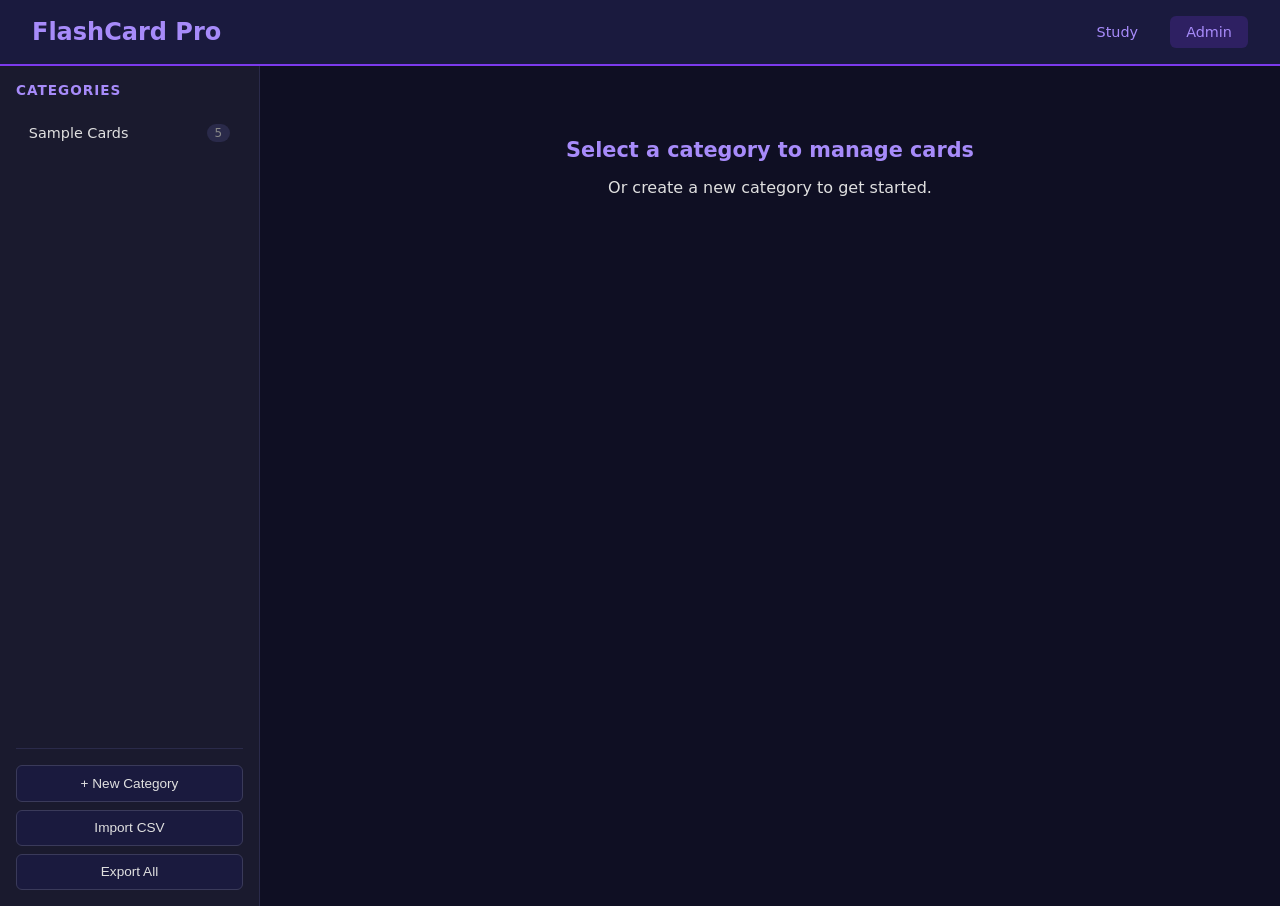
==== admin.html @ e3b7ca0d "Initial flashcard learning app with practice/quiz modes and admin panel Features: category-based fla" ====
<!DOCTYPE html>
<html lang="en">
<head>
  <meta charset="UTF-8">
  <meta name="viewport" content="width=device-width, initial-scale=1.0">
  <title>FlashCard Pro - Admin</title>
  <link rel="stylesheet" href="css/style.css">
</head>
<body>
  <header class="header">
    <h1>FlashCard Pro</h1>
    <nav>
      <a href="index.html">Study</a>
      <a href="admin.html" class="active">Admin</a>
    </nav>
  </header>

  <div class="admin-layout">
    <div class="sidebar">
      <h3>Categories</h3>
      <div id="category-list"></div>
      <div class="sidebar-actions">
        <button id="add-category-btn">+ New Category</button>
        <button id="import-csv-btn">Import CSV</button>
        <button id="export-btn">Export All</button>
      </div>
    </div>
    <div class="admin-main" id="admin-main">
      <div class="empty-state">
        <h2>Select a category to manage cards</h2>
        <p>Or create a new category to get started.</p>
      </div>
    </div>
  </div>

  <!-- Add/Edit Card Modal -->
  <div class="modal-overlay" id="card-modal" style="display:none">
    <div class="modal">
      <h3 id="card-modal-title">Add Card</h3>
      <label for="card-question">Question</label>
      <textarea id="card-question" placeholder="Enter the question..."></textarea>
      <label for="card-answer">Answer</label>
      <input type="text" id="card-answer" placeholder="Enter the answer...">
      <div class="modal-buttons">
        <button onclick="closeCardModal()">Cancel</button>
        <button class="primary-btn" onclick="saveCard()">Save</button>
      </div>
    </div>
  </div>

  <!-- Add Category Modal -->
  <div class="modal-overlay" id="category-modal" style="display:none">
    <div class="modal">
      <h3>New Category</h3>
      <label for="category-name">Category Name</label>
      <input type="text" id="category-name" placeholder="e.g. Biology, History...">
      <div class="modal-buttons">
        <button onclick="closeCategoryModal()">Cancel</button>
        <button class="primary-btn" onclick="saveCategory()">Create</button>
      </div>
    </div>
  </div>

  <!-- Import CSV Modal -->
  <div class="modal-overlay" id="import-modal" style="display:none">
    <div class="modal">
      <h3>Import CSV</h3>
      <label for="import-category">Import into category</label>
      <select id="import-category"></select>
      <p class="import-help">
        Paste your CSV data below. Each line should have a question and answer separated by a comma.<br>
        Example:<br>
        What is 2+2?,4<br>
        Capital of Japan?,Tokyo
      </p>
      <label for="csv-data">CSV Data</label>
      <textarea id="csv-data" placeholder="question,answer&#10;question,answer"></textarea>
      <div class="modal-buttons">
        <button onclick="closeImportModal()">Cancel</button>
        <button class="primary-btn" onclick="importCSV()">Import</button>
      </div>
    </div>
  </div>

  <script src="js/admin.js"></script>
</body>
</html>
---- css/style.css ----
* {
  margin: 0;
  padding: 0;
  box-sizing: border-box;
}

body {
  font-family: 'Segoe UI', system-ui, -apple-system, sans-serif;
  background: #0f0f23;
  color: #e0e0e0;
  min-height: 100vh;
}

/* Header */
.header {
  background: #1a1a3e;
  border-bottom: 2px solid #7c3aed;
  padding: 1rem 2rem;
  display: flex;
  justify-content: space-between;
  align-items: center;
}

.header h1 {
  font-size: 1.5rem;
  color: #a78bfa;
  font-weight: 700;
}

.header nav {
  display: flex;
  gap: 1rem;
  align-items: center;
}

.header nav a {
  color: #a78bfa;
  text-decoration: none;
  padding: 0.5rem 1rem;
  border-radius: 6px;
  transition: background 0.2s;
  font-size: 0.9rem;
}

.header nav a:hover,
.header nav a.active {
  background: #7c3aed33;
}

/* Score bar */
.score-bar {
  display: flex;
  justify-content: center;
  gap: 2rem;
  padding: 1rem;
  background: #1a1a2e;
  border-bottom: 1px solid #2a2a4a;
}

.score-item {
  display: flex;
  align-items: center;
  gap: 0.5rem;
  font-size: 0.95rem;
}

.score-item .count {
  font-weight: 700;
  font-size: 1.2rem;
}

.score-correct .count { color: #4ade80; }
.score-incorrect .count { color: #f87171; }
.score-remaining .count { color: #facc15; }
.score-total .count { color: #a78bfa; }

/* Controls */
.controls {
  display: flex;
  justify-content: center;
  gap: 1rem;
  padding: 1.5rem;
  flex-wrap: wrap;
}

.controls select,
.controls button {
  padding: 0.6rem 1.2rem;
  border-radius: 8px;
  border: 1px solid #3a3a5a;
  background: #1a1a3e;
  color: #e0e0e0;
  font-size: 0.9rem;
  cursor: pointer;
  transition: all 0.2s;
}

.controls select:hover,
.controls button:hover {
  border-color: #7c3aed;
}

.controls button.active {
  background: #7c3aed;
  border-color: #7c3aed;
  color: white;
}

.controls button:disabled {
  opacity: 0.4;
  cursor: not-allowed;
}

/* Card area */
.card-area {
  display: flex;
  flex-direction: column;
  align-items: center;
  padding: 2rem;
  min-height: 400px;
}

.card-container {
  perspective: 1000px;
  width: 100%;
  max-width: 500px;
  height: 300px;
  cursor: pointer;
  margin-bottom: 1.5rem;
}

.card {
  width: 100%;
  height: 100%;
  position: relative;
  transform-style: preserve-3d;
  transition: transform 0.6s ease;
}

.card.flipped {
  transform: rotateY(180deg);
}

.card-face {
  position: absolute;
  width: 100%;
  height: 100%;
  backface-visibility: hidden;
  border-radius: 16px;
  display: flex;
  flex-direction: column;
  align-items: center;
  justify-content: center;
  padding: 2rem;
  text-align: center;
}

.card-front {
  background: linear-gradient(145deg, #1e1e4a, #2a2a5a);
  border: 2px solid #3a3a6a;
}

.card-back {
  background: linear-gradient(145deg, #1a3a2a, #2a4a3a);
  border: 2px solid #3a6a4a;
  transform: rotateY(180deg);
}

.card-label {
  font-size: 0.75rem;
  text-transform: uppercase;
  letter-spacing: 2px;
  color: #888;
  margin-bottom: 1rem;
}

.card-text {
  font-size: 1.4rem;
  line-height: 1.5;
  font-weight: 500;
}

.card-front .card-text {
  color: #c4b5fd;
}

.card-back .card-text {
  color: #86efac;
}

.click-hint {
  font-size: 0.75rem;
  color: #666;
  margin-top: 1rem;
}

/* Quiz input on back */
.quiz-input-area {
  width: 100%;
  display: flex;
  flex-direction: column;
  align-items: center;
  gap: 0.75rem;
}

.quiz-input-area input {
  width: 80%;
  padding: 0.75rem 1rem;
  border-radius: 8px;
  border: 2px solid #3a6a4a;
  background: #0f2a1a;
  color: #e0e0e0;
  font-size: 1.1rem;
  text-align: center;
  outline: none;
}

.quiz-input-area input:focus {
  border-color: #4ade80;
}

.quiz-submit-btn {
  padding: 0.5rem 2rem;
  border-radius: 8px;
  border: none;
  background: #4ade80;
  color: #0f0f23;
  font-weight: 600;
  cursor: pointer;
  font-size: 0.95rem;
}

.quiz-submit-btn:hover {
  background: #22c55e;
}

.quiz-result {
  font-size: 1.1rem;
  font-weight: 600;
  margin-top: 0.5rem;
}

.quiz-result.correct { color: #4ade80; }
.quiz-result.incorrect { color: #f87171; }

.answer-reveal {
  font-size: 0.9rem;
  color: #86efac;
  margin-top: 0.25rem;
}

/* Yes/No buttons */
.answer-buttons {
  display: flex;
  gap: 1rem;
}

.answer-buttons button {
  padding: 0.75rem 2.5rem;
  border-radius: 10px;
  border: 2px solid;
  font-size: 1rem;
  font-weight: 600;
  cursor: pointer;
  transition: all 0.2s;
}

.btn-yes {
  background: #065f4620;
  border-color: #4ade80;
  color: #4ade80;
}

.btn-yes:hover {
  background: #4ade8030;
}

.btn-no {
  background: #7f1d1d20;
  border-color: #f87171;
  color: #f87171;
}

.btn-no:hover {
  background: #f8717130;
}

.answer-buttons button:disabled {
  opacity: 0.3;
  cursor: not-allowed;
}

/* Progress bar */
.progress-bar-container {
  width: 100%;
  max-width: 500px;
  height: 6px;
  background: #1a1a3e;
  border-radius: 3px;
  margin-bottom: 1rem;
  overflow: hidden;
}

.progress-bar {
  height: 100%;
  background: linear-gradient(90deg, #7c3aed, #a78bfa);
  border-radius: 3px;
  transition: width 0.4s ease;
}

/* Empty / complete states */
.empty-state,
.complete-state {
  text-align: center;
  padding: 3rem;
}

.empty-state h2,
.complete-state h2 {
  color: #a78bfa;
  margin-bottom: 1rem;
}

.complete-state .final-score {
  font-size: 2rem;
  color: #4ade80;
  font-weight: 700;
  margin: 1rem 0;
}

.complete-state button {
  margin-top: 1rem;
  padding: 0.75rem 2rem;
  border-radius: 8px;
  border: 2px solid #7c3aed;
  background: #7c3aed20;
  color: #a78bfa;
  font-size: 1rem;
  cursor: pointer;
}

.complete-state button:hover {
  background: #7c3aed40;
}

/* ===== ADMIN PAGE ===== */
.admin-layout {
  display: flex;
  min-height: calc(100vh - 60px);
}

.sidebar {
  width: 260px;
  background: #1a1a2e;
  border-right: 1px solid #2a2a4a;
  padding: 1rem;
  display: flex;
  flex-direction: column;
  gap: 0.5rem;
}

.sidebar h3 {
  color: #a78bfa;
  font-size: 0.85rem;
  text-transform: uppercase;
  letter-spacing: 1px;
  margin-bottom: 0.5rem;
}

.sidebar-item {
  padding: 0.6rem 0.8rem;
  border-radius: 6px;
  cursor: pointer;
  display: flex;
  justify-content: space-between;
  align-items: center;
  transition: background 0.2s;
  font-size: 0.9rem;
}

.sidebar-item:hover {
  background: #2a2a4a;
}

.sidebar-item.active {
  background: #7c3aed33;
  color: #a78bfa;
}

.sidebar-item .card-count {
  font-size: 0.75rem;
  background: #2a2a4a;
  padding: 0.15rem 0.5rem;
  border-radius: 10px;
  color: #888;
}

.sidebar-actions {
  margin-top: auto;
  display: flex;
  flex-direction: column;
  gap: 0.5rem;
  padding-top: 1rem;
  border-top: 1px solid #2a2a4a;
}

.sidebar-actions button {
  width: 100%;
  padding: 0.6rem;
  border-radius: 6px;
  border: 1px solid #3a3a5a;
  background: #1a1a3e;
  color: #e0e0e0;
  cursor: pointer;
  font-size: 0.85rem;
  transition: all 0.2s;
}

.sidebar-actions button:hover {
  border-color: #7c3aed;
  background: #7c3aed20;
}

.admin-main {
  flex: 1;
  padding: 1.5rem;
  overflow-y: auto;
}

.admin-main h2 {
  color: #a78bfa;
  margin-bottom: 1rem;
  font-size: 1.3rem;
}

/* Card table */
.card-table {
  width: 100%;
  border-collapse: collapse;
}

.card-table th {
  text-align: left;
  padding: 0.75rem 1rem;
  border-bottom: 2px solid #3a3a5a;
  color: #888;
  font-size: 0.8rem;
  text-transform: uppercase;
  letter-spacing: 1px;
}

.card-table td {
  padding: 0.75rem 1rem;
  border-bottom: 1px solid #2a2a4a;
  font-size: 0.9rem;
}

.card-table tr:hover td {
  background: #1a1a3e;
}

.card-table .actions {
  display: flex;
  gap: 0.5rem;
}

.card-table .actions button {
  padding: 0.3rem 0.7rem;
  border-radius: 4px;
  border: 1px solid #3a3a5a;
  background: transparent;
  color: #e0e0e0;
  cursor: pointer;
  font-size: 0.8rem;
}

.card-table .actions button:hover {
  border-color: #7c3aed;
}

.card-table .actions .delete-btn:hover {
  border-color: #f87171;
  color: #f87171;
}

/* Modals */
.modal-overlay {
  position: fixed;
  top: 0;
  left: 0;
  right: 0;
  bottom: 0;
  background: #0008;
  display: flex;
  align-items: center;
  justify-content: center;
  z-index: 100;
}

.modal {
  background: #1a1a3e;
  border: 1px solid #3a3a5a;
  border-radius: 12px;
  padding: 2rem;
  width: 90%;
  max-width: 500px;
}

.modal h3 {
  color: #a78bfa;
  margin-bottom: 1.5rem;
}

.modal label {
  display: block;
  font-size: 0.85rem;
  color: #888;
  margin-bottom: 0.3rem;
}

.modal input,
.modal textarea,
.modal select {
  width: 100%;
  padding: 0.6rem 0.8rem;
  border-radius: 6px;
  border: 1px solid #3a3a5a;
  background: #0f0f23;
  color: #e0e0e0;
  font-size: 0.9rem;
  margin-bottom: 1rem;
  font-family: inherit;
}

.modal textarea {
  min-height: 120px;
  resize: vertical;
}

.modal input:focus,
.modal textarea:focus {
  outline: none;
  border-color: #7c3aed;
}

.modal-buttons {
  display: flex;
  gap: 0.75rem;
  justify-content: flex-end;
  margin-top: 0.5rem;
}

.modal-buttons button {
  padding: 0.6rem 1.5rem;
  border-radius: 6px;
  border: 1px solid #3a3a5a;
  background: #1a1a3e;
  color: #e0e0e0;
  cursor: pointer;
  font-size: 0.9rem;
}

.modal-buttons .primary-btn {
  background: #7c3aed;
  border-color: #7c3aed;
  color: white;
}

.modal-buttons .primary-btn:hover {
  background: #6d28d9;
}

.import-help {
  font-size: 0.8rem;
  color: #888;
  margin-bottom: 1rem;
  line-height: 1.5;
}

/* Responsive */
@media (max-width: 768px) {
  .header {
    flex-direction: column;
    gap: 0.75rem;
  }

  .score-bar {
    flex-wrap: wrap;
    gap: 1rem;
  }

  .controls {
    flex-direction: column;
    align-items: center;
  }

  .card-container {
    max-width: 90%;
    height: 250px;
  }

  .admin-layout {
    flex-direction: column;
  }

  .sidebar {
    width: 100%;
    flex-direction: row;
    flex-wrap: wrap;
    border-right: none;
    border-bottom: 1px solid #2a2a4a;
  }

  .sidebar-actions {
    flex-direction: row;
    margin-top: 0;
    border-top: none;
    padding-top: 0;
  }
}
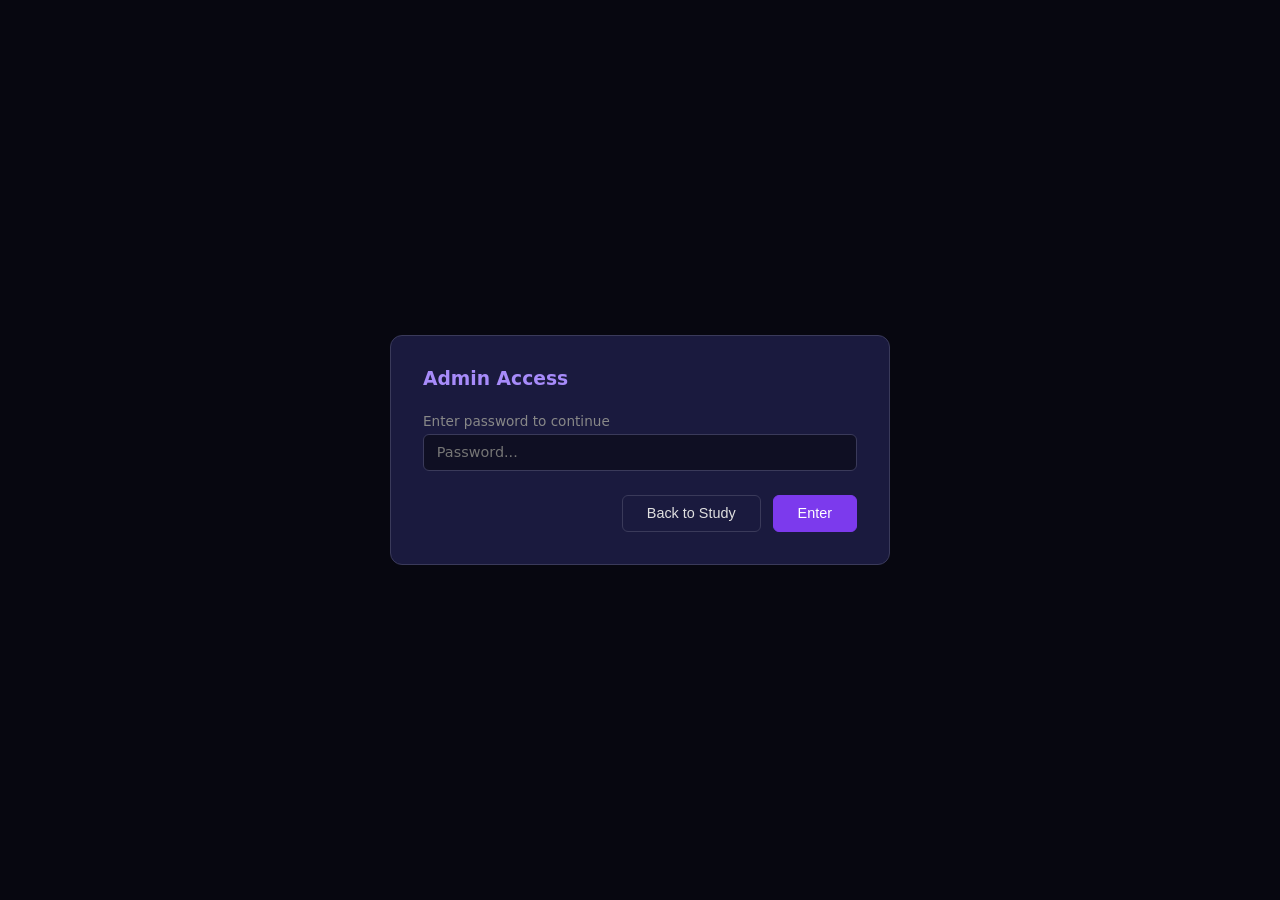
==== commit 2c04535d: "Hide admin link and add password gate to admin page Removes the Admin nav link from the study page s" ====
--- a/admin.html
+++ b/admin.html
@@ -7,7 +7,21 @@
   <link rel="stylesheet" href="css/style.css">
 </head>
 <body>
-  <header class="header">
+  <!-- Password Gate -->
+  <div class="modal-overlay" id="password-gate" style="display:flex">
+    <div class="modal">
+      <h3>Admin Access</h3>
+      <label for="admin-password">Enter password to continue</label>
+      <input type="password" id="admin-password" placeholder="Password...">
+      <p id="password-error" style="color:#f87171; font-size:0.85rem; margin-top:-0.5rem; display:none;">Incorrect password</p>
+      <div class="modal-buttons">
+        <button onclick="window.location.href='index.html'">Back to Study</button>
+        <button class="primary-btn" onclick="checkPassword()">Enter</button>
+      </div>
+    </div>
+  </div>
+
+  <header class="header" style="display:none" id="admin-header">
     <h1>FlashCard Pro</h1>
     <nav>
       <a href="index.html">Study</a>
@@ -15,7 +29,7 @@
     </nav>
   </header>
 
-  <div class="admin-layout">
+  <div class="admin-layout" style="display:none" id="admin-content">
     <div class="sidebar">
       <h3>Categories</h3>
       <div id="category-list"></div>
@@ -82,6 +96,44 @@
     </div>
   </div>
 
+  <script>
+    // Default password: admin123
+    // To change: generate a new SHA-256 hash at any online tool and replace below
+    const ADMIN_HASH = '240be518fabd2724ddb6f04eeb1da5967448d7e831c08c8fa822809f74c720a9';
+
+    async function sha256(text) {
+      const data = new TextEncoder().encode(text);
+      const hash = await crypto.subtle.digest('SHA-256', data);
+      return Array.from(new Uint8Array(hash)).map(b => b.toString(16).padStart(2, '0')).join('');
+    }
+
+    async function checkPassword() {
+      const input = document.getElementById('admin-password');
+      const hash = await sha256(input.value);
+      if (hash === ADMIN_HASH) {
+        sessionStorage.setItem('flashcard-admin-auth', 'true');
+        unlockAdmin();
+      } else {
+        document.getElementById('password-error').style.display = 'block';
+        input.value = '';
+        input.focus();
+      }
+    }
+
+    function unlockAdmin() {
+      document.getElementById('password-gate').style.display = 'none';
+      document.getElementById('admin-header').style.display = 'flex';
+      document.getElementById('admin-content').style.display = 'flex';
+    }
+
+    document.getElementById('admin-password').addEventListener('keydown', function(e) {
+      if (e.key === 'Enter') checkPassword();
+    });
+
+    if (sessionStorage.getItem('flashcard-admin-auth') === 'true') {
+      unlockAdmin();
+    }
+  </script>
   <script src="js/admin.js"></script>
 </body>
 </html>
